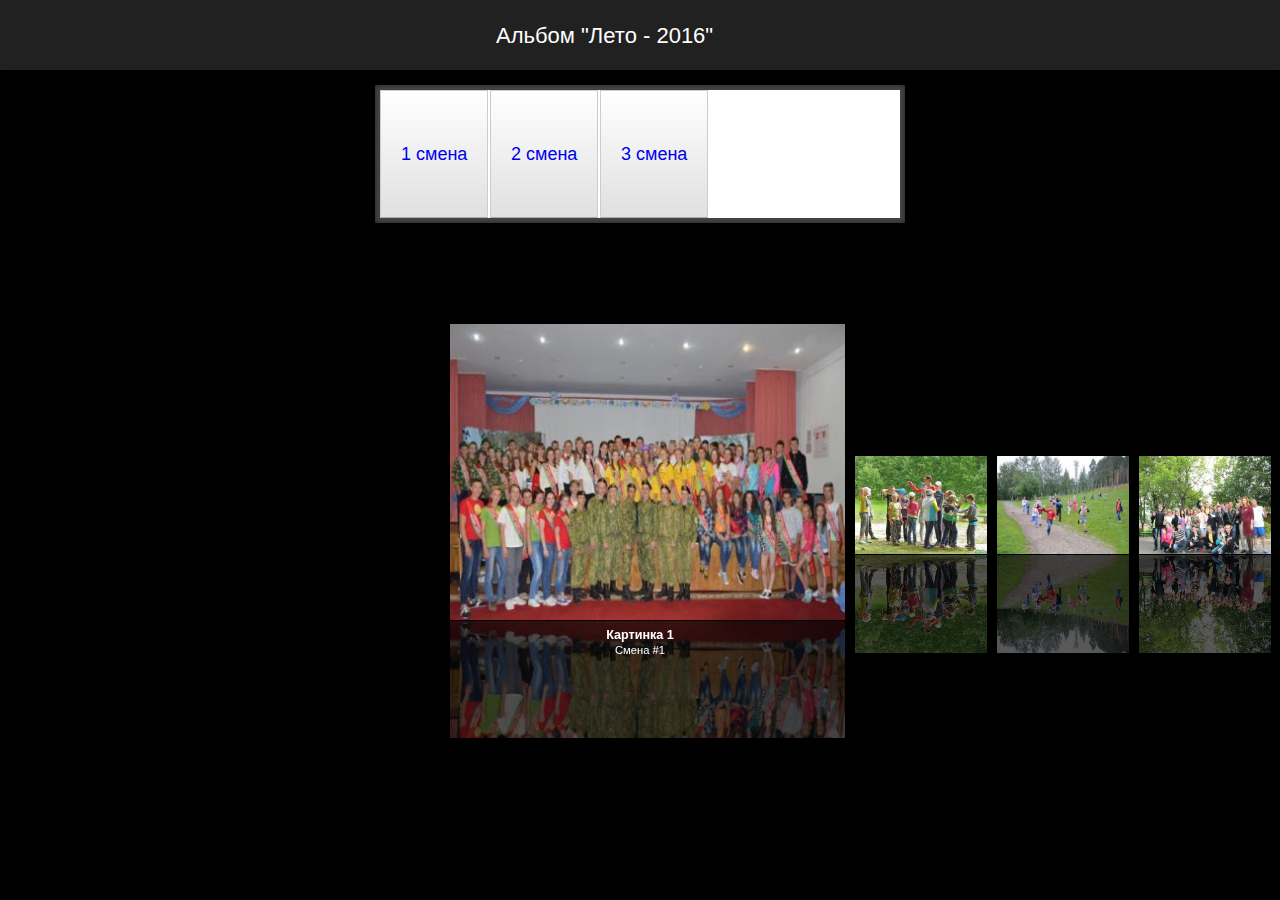
==== Фотогалерея/Лето 2016/index.html @ 5355b78b "Разработал блок фотоальбома overview" ====
<!DOCTYPE html>
<html lang="ru" >
    <head>
        <meta charset="utf-8" />
        <title>Лето - 2016 в "Мечте"</title>
        <link rel="stylesheet" href="../css/main.css" type="text/css" />
        <link rel="stylesheet" href="../css/accordion.css" type="text/css" />
        <link rel="stylesheet" href="../css/image-flow.css" type="text/css" />

        <script src="../js/image-flow.js"></script>
        <script src="../js/script.js"></script>
    </head>
    <body>
        <header>
            <h2>Альбом "Лето - 2016"</h2>
        </header>
        <div class="accordion">
            <span id="tab1"></span>
            <span id="tab2"></span>
            <span id="tab3"></span>

            <div class="tabs">
                <dl class="tab1">
                    <dd>
                        <a href="#tab1">1 смена</a>
                        <div id="1" class="sets"><img src="photos/1.jpg" alt="" /></div>
                    </dd>
                </dl>
                <dl class="tab2">
                    <dd>
                        <a href="#tab2">2 смена</a>
                        <div id="2" class="sets"><img src="photos/5.jpg" alt="" /></div>
                    </dd>
                </dl>
                <dl class="tab3">
                    <dd>
                        <a href="#tab3">3 смена</a>
                        <div id="3" class="sets"><img src="photos/9.jpg" alt="" /></div>
                    </dd>
                </dl>
            </div>
        </div>
        <div id="imageFlow">
            <div class="text">
                <div class="title">Загрузка</div>
                <div class="legend">Подождите...</div>
            </div>
            <div class="scrollbar">
                <img class="track" src="images/sb.gif" alt="">
                <img class="arrow-left" src="images/sl.gif" alt="">
                <img class="arrow-right" src="images/sr.gif" alt="">
                <img class="bar" src="images/sc.gif" alt="">
            </div>
        </div>
    </body>
</html>
---- Фотогалерея/css/main.css ----
/* Стили шаблона страницы */
*{
    margin:0;
    padding:0;
}
body {
    background-color:#000;
    color:#fff;
    font:14px/1.3 Arial,sans-serif;
}
header {
    background-color:#212121;
    box-shadow: 0 -1px 2px #111111;
    display:block;
    height:70px;
    position:relative;
    width:100%;
    z-index:100;
}
header h2{
    font-size:22px;
    font-weight:normal;
    left:70%;
    margin-left:-400px;
    padding:22px 0;
    position:absolute;
    width:540px;
}
header a.stuts,a.stuts:visited{
    border:none;
    text-decoration:none;
    color:#fcfcfc;
    font-size:14px;
    left:50%;
    line-height:31px;
    margin:23px 0 0 110px;
    position:absolute;
    top:0;
}
header .stuts span {
    font-size:22px;
    font-weight:bold;
    margin-left:5px;
}
---- Фотогалерея/css/accordion.css ----
.accordion {
    background-color: #444;
    margin: 15px auto;
    padding: 5px;
    position: relative;
    width: 520px;
    box-shadow: 0px 0px 5px rgba(0, 0, 0, 0.5) inset;
    -moz-box-shadow: 0px 0px 5px rgba(0, 0, 0, 0.5) inset;
    -webkit-box-shadow: 0px 0px 5px rgba(0, 0, 0, 0.5) inset;
}
.accordion span {
    display: none
}
.tabs {
    background-color: #FFFFFF;
    overflow: hidden;
}
.tabs dl {
    float: left;
    overflow: hidden;
    width: 110px;

    -webkit-transition: all 0.3s ease-in-out;
    -moz-transition: all 0.3s ease-in-out;
    -o-transition: all 0.3s ease-in-out;
    -ms-transition: all 0.3s ease-in-out;
    transition: all 0.3s ease-in-out;
}
.tabs dl dd {
    overflow: hidden;
    width: 300px;
}
.tabs dl dd a {
    background-color: #C8CEFF;
    border: 1px solid;
    border-color:#ccc;border-bottom-color:#aaa;
    display: block;
    float: left;
    font-size: 18px;
    line-height: 126px;
    padding: 0 20px;
    text-decoration: none;

    filter:progid:DXImageTransform.Microsoft.Gradient(GradientType=0,StartColorStr=#ffffffff,EndColorStr=#ffe0e0e0);
    background-image: -moz-linear-gradient(top,#fff 0,#e0e0e0 100%);
    background-image: -ms-linear-gradient(top,#fff 0,#e0e0e0 100%);
    background-image:-o-linear-gradient(top,#fff 0,#e0e0e0 100%);
    background-image: -webkit-gradient(linear,left top,left bottom,color-stop(0,#fff),color-stop(100%,#e0e0e0));
    background-image: -webkit-linear-gradient(top,#fff 0,#e0e0e0 100%);
    background-image: linear-gradient(to bottom,#fff 0,#e0e0e0 100%);

    -moz-transition: 0.3s;
    -ms-transition: 0.3s;
    -o-transition: 0.3s;
    -webkit-transition: 0.3s;
    transition: 0.3s;
}
.tabs dl dd div {
    float: left;
    height: 128px;
}
.tabs dl dd div img {
    height: 128px;
    padding: 0 3px;
}
.tabs dl dd a:hover {
    box-shadow: 0px 0px 5px rgba(0, 0, 0, 0.5) inset;
    -moz-box-shadow: 0px 0px 5px rgba(0, 0, 0, 0.5) inset;
    -webkit-box-shadow: 0px 0px 5px rgba(0, 0, 0, 0.5) inset;
}
.tabs dl dd a:active {
    filter:progid:DXImageTransform.Microsoft.Gradient(GradientType=0,StartColorStr=#e6e6e6,EndColorStr=#dcdcdc);
    background-image: -moz-linear-gradient(top,#e6e6e6 0,#dcdcdc 100%);
    background-image: -ms-linear-gradient(top,#e6e6e6 0,#dcdcdc 100%);
    background-image: -o-linear-gradient(top,#e6e6e6 0,#dcdcdc 100%);
    background-image: -webkit-gradient(linear,left top,left bottom,color-stop(0,#e6e6e6),color-stop(100%,#dcdcdc));
    background-image: -webkit-linear-gradient(top,#e6e6e6 0,#dcdcdc 100%);
    background-image: linear-gradient(to bottom,#e6e6e6 0,#dcdcdc 100%);
}
#tab1:target ~ .tabs .tab1, #tab2:target ~ .tabs .tab2, #tab3:target ~ .tabs .tab3 {
    width: 300px;
}
#tab1:target ~ .tabs .tab1 dd a,
#tab2:target ~ .tabs .tab2 dd a,
#tab3:target ~ .tabs .tab3 dd a {
    filter:progid:DXImageTransform.Microsoft.Gradient(GradientType=0,StartColorStr=#e6e6e6,EndColorStr=#dcdcdc);
    background-image: -moz-linear-gradient(top,#e6e6e6 0,#dcdcdc 100%);
    background-image: -ms-linear-gradient(top,#e6e6e6 0,#dcdcdc 100%);
    background-image: -o-linear-gradient(top,#e6e6e6 0,#dcdcdc 100%);
    background-image: -webkit-gradient(linear,left top,left bottom,color-stop(0,#e6e6e6),color-stop(100%,#dcdcdc));
    background-image: -webkit-linear-gradient(top,#e6e6e6 0,#dcdcdc 100%);
    background-image: linear-gradient(to bottom,#e6e6e6 0,#dcdcdc 100%);
}
---- Фотогалерея/css/image-flow.css ----
#imageFlow{position:relative;overflow:hidden;background:#000;width:100%;height:500px}
#imageFlow .diapo{position:absolute;left:-4000px;cursor:pointer;-ms-interpolation-mode:nearest-neighbor}
#imageFlow .link{border:dotted #fff 1px;margin-left:-1px;margin-bottom:-1px}
#imageFlow .text{position:absolute;left:0;width:100%;bottom:16%;text-align:center;color:#FFF;font-family:verdana, arial, Helvetica, sans-serif;z-index:1000}
#imageFlow .title{font-size:.9em;font-weight:700}
#imageFlow .legend{font-size:.8em}
#imageFlow .scrollbar{position:absolute;left:10%;bottom:10%;width:80%;height:16px;z-index:1000}
#imageFlow .track{position:absolute;left:1%;width:98%;height:16px;filter:alpha(opacity=30);opacity:0.3}
#imageFlow .arrow-left{position:absolute}
#imageFlow .arrow-right{position:absolute;right:0}
#imageFlow .bar{position:absolute;height:16px;left:25px}
#imageFlow a,#imageFlow a:visited{text-decoration:none;color:#ff8000}
#imageFlow a:hover,#imageFlow a:visited:hover{text-decoration:none;background:#ff8000;color:#fff}
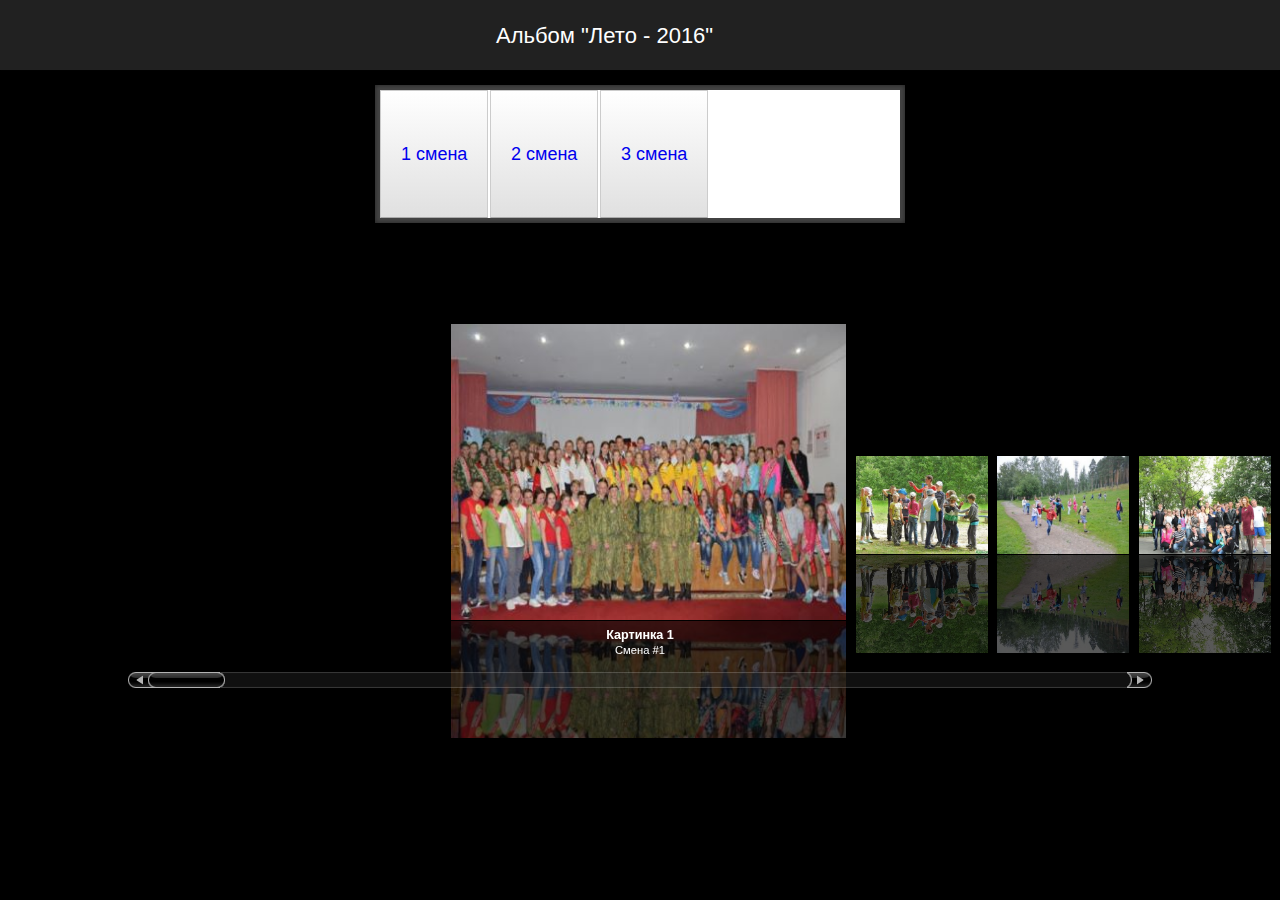
==== commit 3812d55e: "Разработал блок заказа путёвки, исправил некоторые недочёты" ====
--- a/Фотогалерея/Лето 2016/index.html
+++ b/Фотогалерея/Лето 2016/index.html
@@ -3,12 +3,12 @@
     <head>
         <meta charset="utf-8" />
         <title>Лето - 2016 в "Мечте"</title>
-        <link rel="stylesheet" href="../css/main.css" type="text/css" />
-        <link rel="stylesheet" href="../css/accordion.css" type="text/css" />
-        <link rel="stylesheet" href="../css/image-flow.css" type="text/css" />
+        <link rel="stylesheet" href="css/main.css" type="text/css" />
+        <link rel="stylesheet" href="css/accordion.css" type="text/css" />
+        <link rel="stylesheet" href="css/image-flow.css" type="text/css" />
 
-        <script src="../js/image-flow.js"></script>
-        <script src="../js/script.js"></script>
+        <script src="js/image-flow.js"></script>
+        <script src="js/script.js"></script>
     </head>
     <body>
         <header>
--- a/Фотогалерея/Лето 2016/css/main.css
+++ b/Фотогалерея/Лето 2016/css/main.css
@@ -0,0 +1,44 @@
+/* Стили шаблона страницы */
+*{
+    margin:0;
+    padding:0;
+}
+body {
+    background-color:#000;
+    color:#fff;
+    font:14px/1.3 Arial,sans-serif;
+}
+header {
+    background-color:#212121;
+    box-shadow: 0 -1px 2px #111111;
+    display:block;
+    height:70px;
+    position:relative;
+    width:100%;
+    z-index:100;
+}
+header h2{
+    font-size:22px;
+    font-weight:normal;
+    left:70%;
+    margin-left:-400px;
+    padding:22px 0;
+    position:absolute;
+    width:540px;
+}
+header a.stuts,a.stuts:visited{
+    border:none;
+    text-decoration:none;
+    color:#fcfcfc;
+    font-size:14px;
+    left:50%;
+    line-height:31px;
+    margin:23px 0 0 110px;
+    position:absolute;
+    top:0;
+}
+header .stuts span {
+    font-size:22px;
+    font-weight:bold;
+    margin-left:5px;
+}--- a/Фотогалерея/Лето 2016/css/accordion.css
+++ b/Фотогалерея/Лето 2016/css/accordion.css
@@ -0,0 +1,93 @@
+.accordion {
+    background-color: #444;
+    margin: 15px auto;
+    padding: 5px;
+    position: relative;
+    width: 520px;
+    box-shadow: 0px 0px 5px rgba(0, 0, 0, 0.5) inset;
+    -moz-box-shadow: 0px 0px 5px rgba(0, 0, 0, 0.5) inset;
+    -webkit-box-shadow: 0px 0px 5px rgba(0, 0, 0, 0.5) inset;
+}
+.accordion span {
+    display: none
+}
+.tabs {
+    background-color: #FFFFFF;
+    overflow: hidden;
+}
+.tabs dl {
+    float: left;
+    overflow: hidden;
+    width: 110px;
+
+    -webkit-transition: all 0.3s ease-in-out;
+    -moz-transition: all 0.3s ease-in-out;
+    -o-transition: all 0.3s ease-in-out;
+    -ms-transition: all 0.3s ease-in-out;
+    transition: all 0.3s ease-in-out;
+}
+.tabs dl dd {
+    overflow: hidden;
+    width: 300px;
+}
+.tabs dl dd a {
+    background-color: #C8CEFF;
+    border: 1px solid;
+    border-color:#ccc;border-bottom-color:#aaa;
+    display: block;
+    float: left;
+    font-size: 18px;
+    line-height: 126px;
+    padding: 0 20px;
+    text-decoration: none;
+
+    filter:progid:DXImageTransform.Microsoft.Gradient(GradientType=0,StartColorStr=#ffffffff,EndColorStr=#ffe0e0e0);
+    background-image: -moz-linear-gradient(top,#fff 0,#e0e0e0 100%);
+    background-image: -ms-linear-gradient(top,#fff 0,#e0e0e0 100%);
+    background-image:-o-linear-gradient(top,#fff 0,#e0e0e0 100%);
+    background-image: -webkit-gradient(linear,left top,left bottom,color-stop(0,#fff),color-stop(100%,#e0e0e0));
+    background-image: -webkit-linear-gradient(top,#fff 0,#e0e0e0 100%);
+    background-image: linear-gradient(to bottom,#fff 0,#e0e0e0 100%);
+
+    -moz-transition: 0.3s;
+    -ms-transition: 0.3s;
+    -o-transition: 0.3s;
+    -webkit-transition: 0.3s;
+    transition: 0.3s;
+}
+.tabs dl dd div {
+    float: left;
+    height: 128px;
+}
+.tabs dl dd div img {
+    height: 128px;
+    padding: 0 3px;
+}
+.tabs dl dd a:hover {
+    box-shadow: 0px 0px 5px rgba(0, 0, 0, 0.5) inset;
+    -moz-box-shadow: 0px 0px 5px rgba(0, 0, 0, 0.5) inset;
+    -webkit-box-shadow: 0px 0px 5px rgba(0, 0, 0, 0.5) inset;
+}
+.tabs dl dd a:active {
+    filter:progid:DXImageTransform.Microsoft.Gradient(GradientType=0,StartColorStr=#e6e6e6,EndColorStr=#dcdcdc);
+    background-image: -moz-linear-gradient(top,#e6e6e6 0,#dcdcdc 100%);
+    background-image: -ms-linear-gradient(top,#e6e6e6 0,#dcdcdc 100%);
+    background-image: -o-linear-gradient(top,#e6e6e6 0,#dcdcdc 100%);
+    background-image: -webkit-gradient(linear,left top,left bottom,color-stop(0,#e6e6e6),color-stop(100%,#dcdcdc));
+    background-image: -webkit-linear-gradient(top,#e6e6e6 0,#dcdcdc 100%);
+    background-image: linear-gradient(to bottom,#e6e6e6 0,#dcdcdc 100%);
+}
+#tab1:target ~ .tabs .tab1, #tab2:target ~ .tabs .tab2, #tab3:target ~ .tabs .tab3 {
+    width: 300px;
+}
+#tab1:target ~ .tabs .tab1 dd a,
+#tab2:target ~ .tabs .tab2 dd a,
+#tab3:target ~ .tabs .tab3 dd a {
+    filter:progid:DXImageTransform.Microsoft.Gradient(GradientType=0,StartColorStr=#e6e6e6,EndColorStr=#dcdcdc);
+    background-image: -moz-linear-gradient(top,#e6e6e6 0,#dcdcdc 100%);
+    background-image: -ms-linear-gradient(top,#e6e6e6 0,#dcdcdc 100%);
+    background-image: -o-linear-gradient(top,#e6e6e6 0,#dcdcdc 100%);
+    background-image: -webkit-gradient(linear,left top,left bottom,color-stop(0,#e6e6e6),color-stop(100%,#dcdcdc));
+    background-image: -webkit-linear-gradient(top,#e6e6e6 0,#dcdcdc 100%);
+    background-image: linear-gradient(to bottom,#e6e6e6 0,#dcdcdc 100%);
+}--- a/Фотогалерея/Лето 2016/css/image-flow.css
+++ b/Фотогалерея/Лето 2016/css/image-flow.css
@@ -0,0 +1,13 @@
+#imageFlow{position:relative;overflow:hidden;background:#000;width:100%;height:500px}
+#imageFlow .diapo{position:absolute;left:-4000px;cursor:pointer;-ms-interpolation-mode:nearest-neighbor}
+#imageFlow .link{border:dotted #fff 1px;margin-left:-1px;margin-bottom:-1px}
+#imageFlow .text{position:absolute;left:0;width:100%;bottom:16%;text-align:center;color:#FFF;font-family:verdana, arial, Helvetica, sans-serif;z-index:1000}
+#imageFlow .title{font-size:.9em;font-weight:700}
+#imageFlow .legend{font-size:.8em}
+#imageFlow .scrollbar{position:absolute;left:10%;bottom:10%;width:80%;height:16px;z-index:1000}
+#imageFlow .track{position:absolute;left:1%;width:98%;height:16px;filter:alpha(opacity=30);opacity:0.3}
+#imageFlow .arrow-left{position:absolute}
+#imageFlow .arrow-right{position:absolute;right:0}
+#imageFlow .bar{position:absolute;height:16px;left:25px}
+#imageFlow a,#imageFlow a:visited{text-decoration:none;color:#ff8000}
+#imageFlow a:hover,#imageFlow a:visited:hover{text-decoration:none;background:#ff8000;color:#fff}